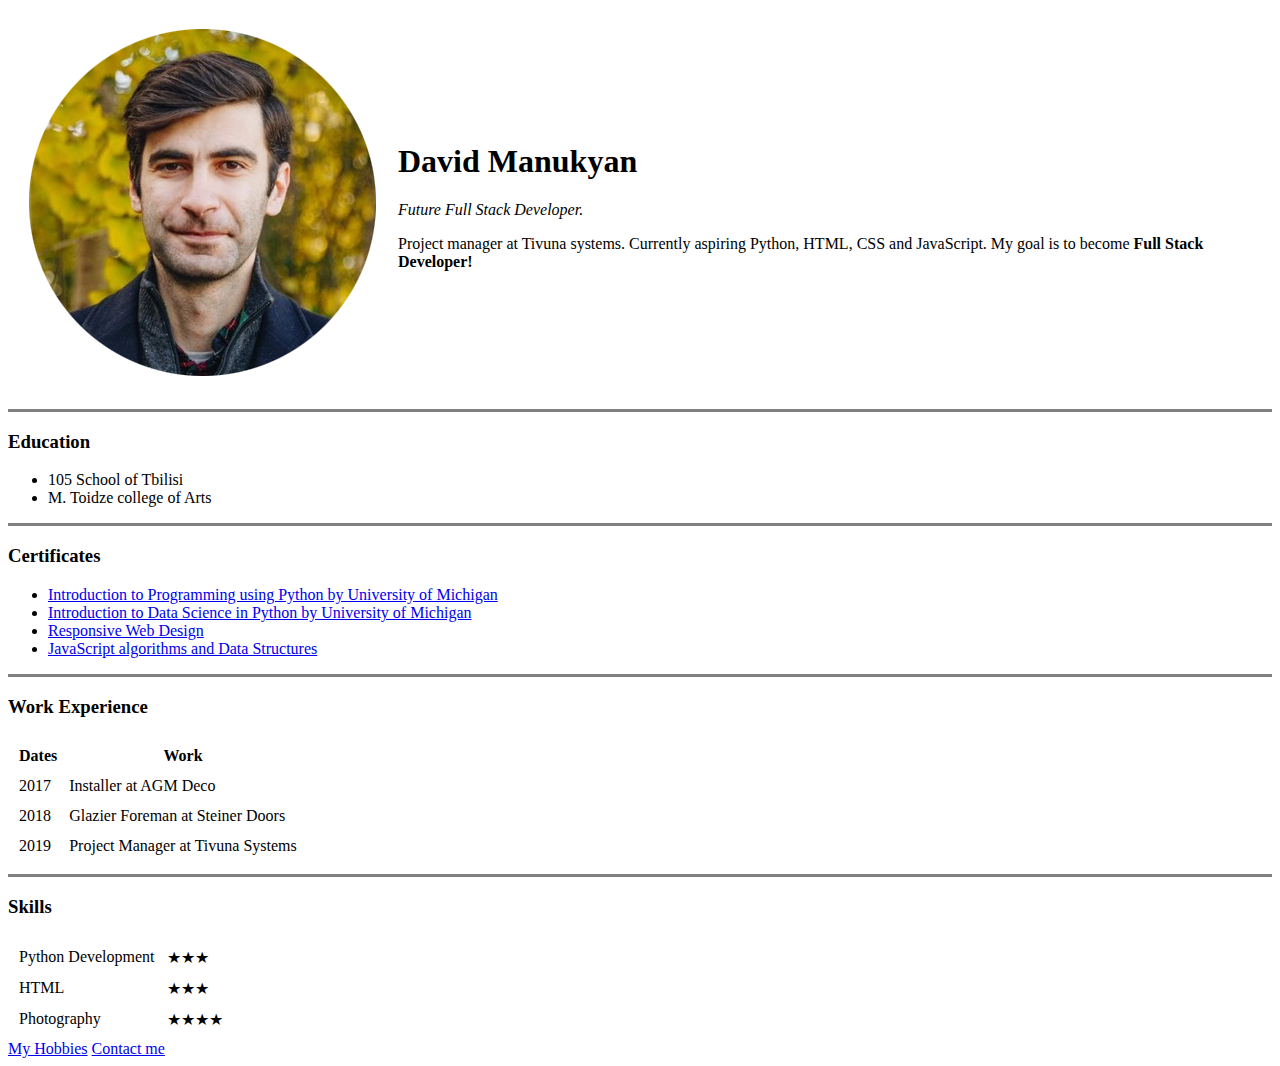
==== index.html @ dfa00fa0 "Add files via upload" ====
<!DOCTYPE html>
<html lang="en" dir="ltr">

<head>
  <meta charset="utf-8">
  <title>David's Personal Site</title>
</head>

<body>
  <table cellspacing="20">
    <tr>
      <td><img src="image.png" alt="David's profile picture"></td>
      <td>
        <h1>David Manukyan</h1>
        <p><em>Future Full Stack Developer. </em></p>
        <p>Project manager at Tivuna systems. Currently aspiring Python, HTML, CSS and JavaScript. My goal is to become <strong>Full Stack Developer!</strong></p>
      </td>
    </tr>
  </table>


  <hr size="3" noshade>
  <h3> Education </h3>
  <ul>
    <li>105 School of Tbilisi</li>
    <li>M. Toidze college of Arts</li>
  </ul>
  <hr size="3" noshade>
  <h3>Certificates</h3>
  <ul>
    <li><a href=https://www.coursera.org/account/accomplishments/verify/1234K7FA72GZ>Introduction to Programming using Python by University of Michigan </a></li>
    <li><a href=https://www.coursera.org/account/accomplishments/verify/99RLD2748QYN>Introduction to Data Science in Python by University of Michigan</a></li>
    <li><a href=https://www.freecodecamp.org/certification/dato3000/responsive-web-design>Responsive Web Design</a></li>
    <li><a href=https://www.freecodecamp.org/certification/dato3000/javascript-algorithms-and-data-structures>JavaScript algorithms and Data Structures</a> </li>
  </ul>
  <hr size="3" noshade>
  <h3>Work Experience</h3>
  <table cellspacing="10">
    <thead>
      <tr>
        <th>Dates</th>
        <th>Work</th>
      </tr>
    </thead>
    <tbody>
      <tr>
        <td>2017</td>
        <td>Installer at AGM Deco</td>
      </tr>
      <tr>
        <td>2018</td>
        <td>Glazier Foreman at Steiner Doors</td>
      </tr>
      <tr>
        <td>2019</td>
        <td>Project Manager at Tivuna Systems</td>
      </tr>
    </tbody>
  </table>
  <hr size="3" noshade>
  <h3>Skills</h3>
  <table cellspacing="10">
    <tr>
      <td>Python Development</td>
      <td>★★★</td>
    </tr>
    <tr>
      <td>HTML</td>
      <td>★★★</td>
    </tr>
    <tr>
      <td>Photography</td>
      <td>★★★★</td>
    </tr>
  </table>
  <a href="hobbies.html">My Hobbies</a>
  <a href="contact.html">Contact me</a>
</body>


</html>
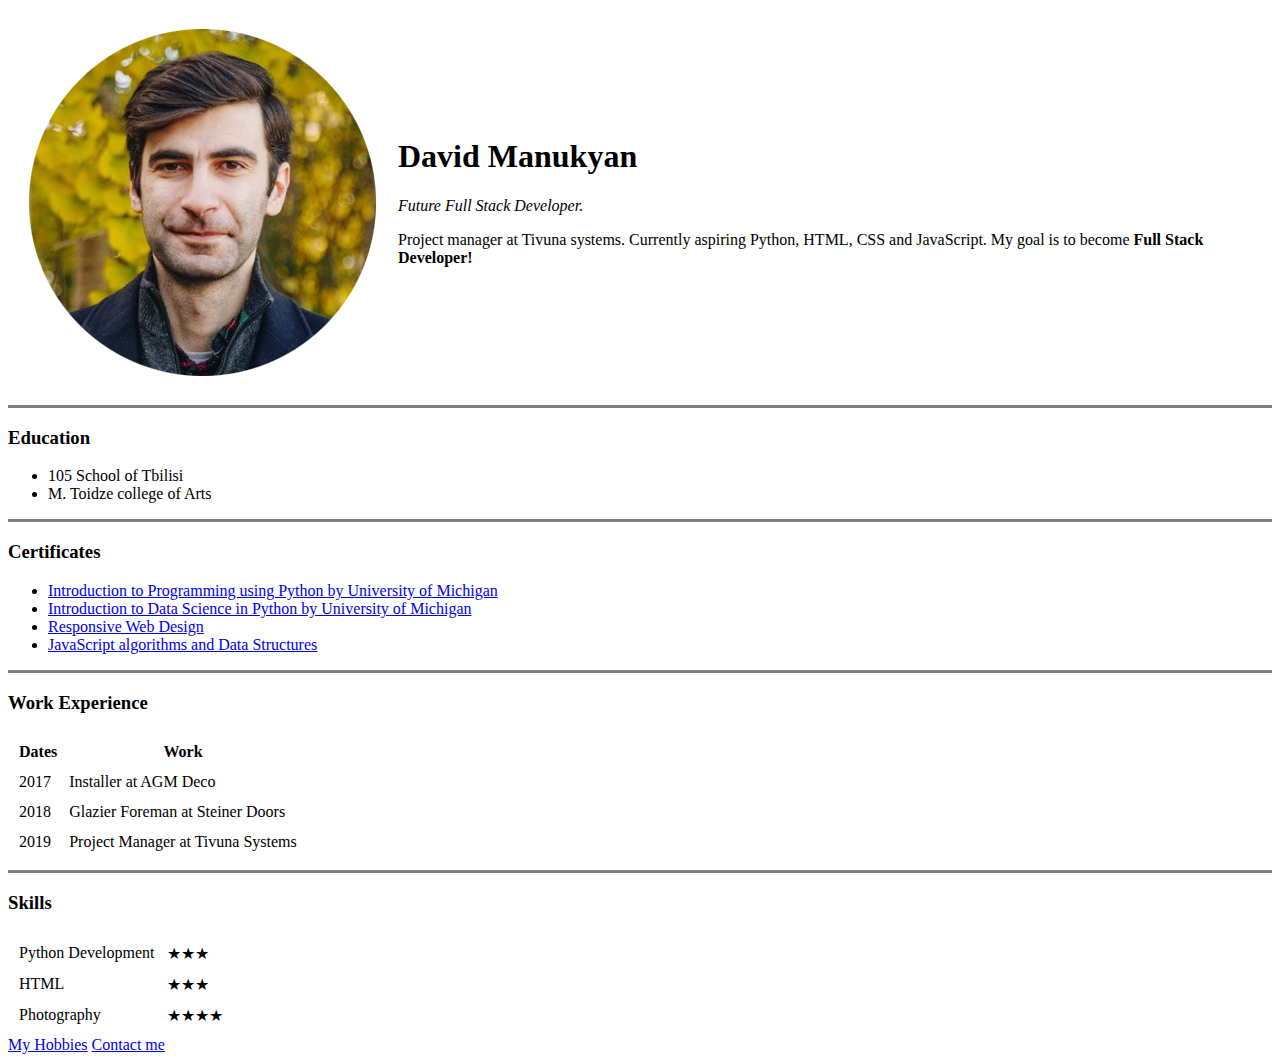
==== commit 3f662ad9: "Update index.html" ====
--- a/index.html
+++ b/index.html
@@ -1,4 +1,4 @@
-<!DOCTYPE html>
+
 <html lang="en" dir="ltr">
 
 <head>
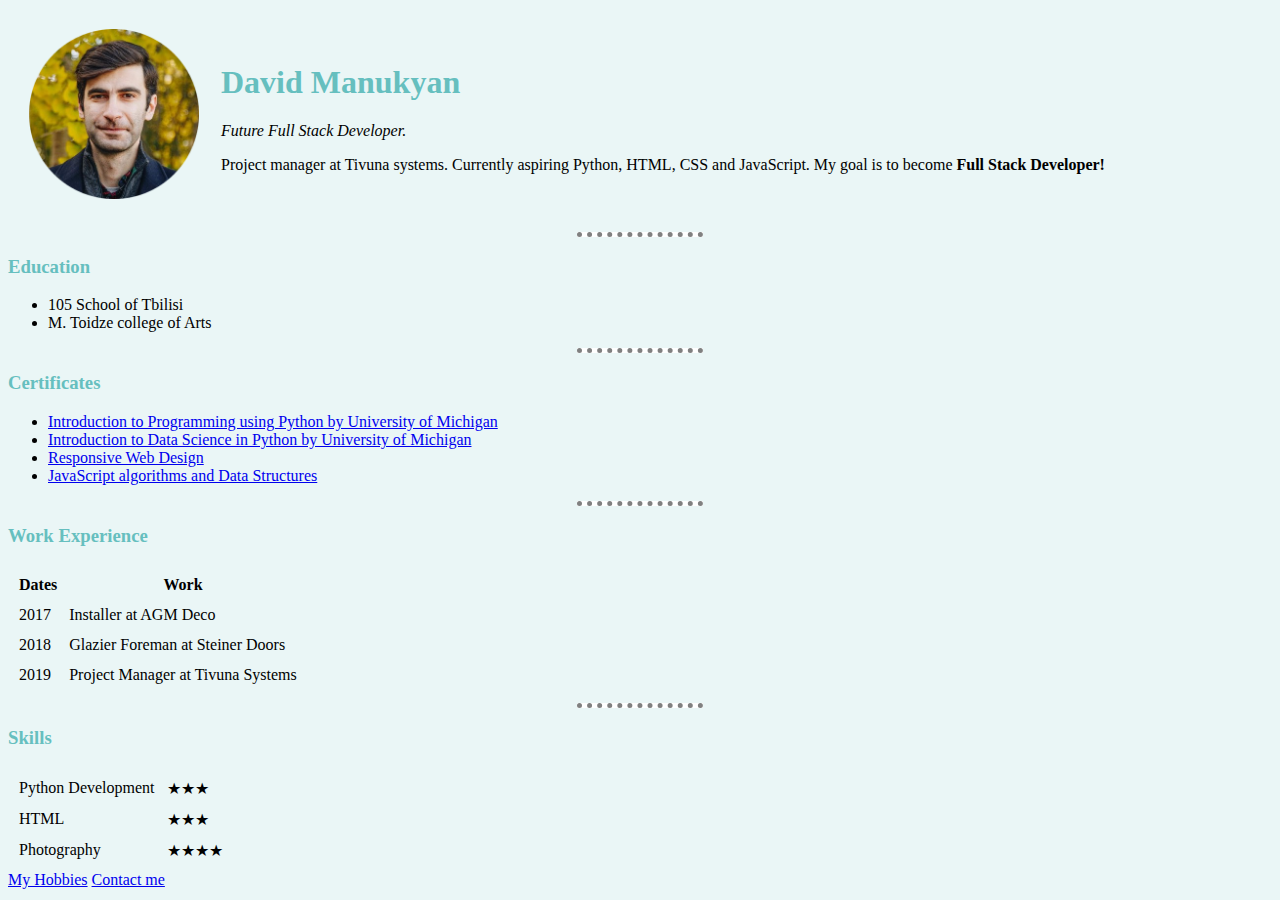
==== commit eab67e2c: "Update index.html" ====
--- a/index.html
+++ b/index.html
@@ -1,9 +1,10 @@
-
+<!DOCTYPE html>
 <html lang="en" dir="ltr">
 
 <head>
   <meta charset="utf-8">
   <title>David's Personal Site</title>
+  <link rel="stylesheet" href="css/styles.css">
 </head>
 
 <body>
@@ -19,13 +20,13 @@
   </table>
 
 
-  <hr size="3" noshade>
+  <hr>
   <h3> Education </h3>
   <ul>
     <li>105 School of Tbilisi</li>
     <li>M. Toidze college of Arts</li>
   </ul>
-  <hr size="3" noshade>
+  <hr>
   <h3>Certificates</h3>
   <ul>
     <li><a href=https://www.coursera.org/account/accomplishments/verify/1234K7FA72GZ>Introduction to Programming using Python by University of Michigan </a></li>
@@ -33,7 +34,7 @@
     <li><a href=https://www.freecodecamp.org/certification/dato3000/responsive-web-design>Responsive Web Design</a></li>
     <li><a href=https://www.freecodecamp.org/certification/dato3000/javascript-algorithms-and-data-structures>JavaScript algorithms and Data Structures</a> </li>
   </ul>
-  <hr size="3" noshade>
+  <hr>
   <h3>Work Experience</h3>
   <table cellspacing="10">
     <thead>
@@ -57,7 +58,7 @@
       </tr>
     </tbody>
   </table>
-  <hr size="3" noshade>
+  <hr>
   <h3>Skills</h3>
   <table cellspacing="10">
     <tr>
--- a/css/styles.css
+++ b/css/styles.css
@@ -0,0 +1,24 @@
+body {
+  background-color: #EAF6F6;
+}
+hr {
+  background-color: white;
+  border-style: none;
+  border-top-style: dotted;
+  border-color: grey;
+  border-width: 5px;
+  height: 0px;
+  width: 10%;
+}
+
+img {
+  height: 170px;
+}
+
+h1 {
+  color: #66BFBF;
+}
+
+h3 {
+  color: #66BFBF;
+}
